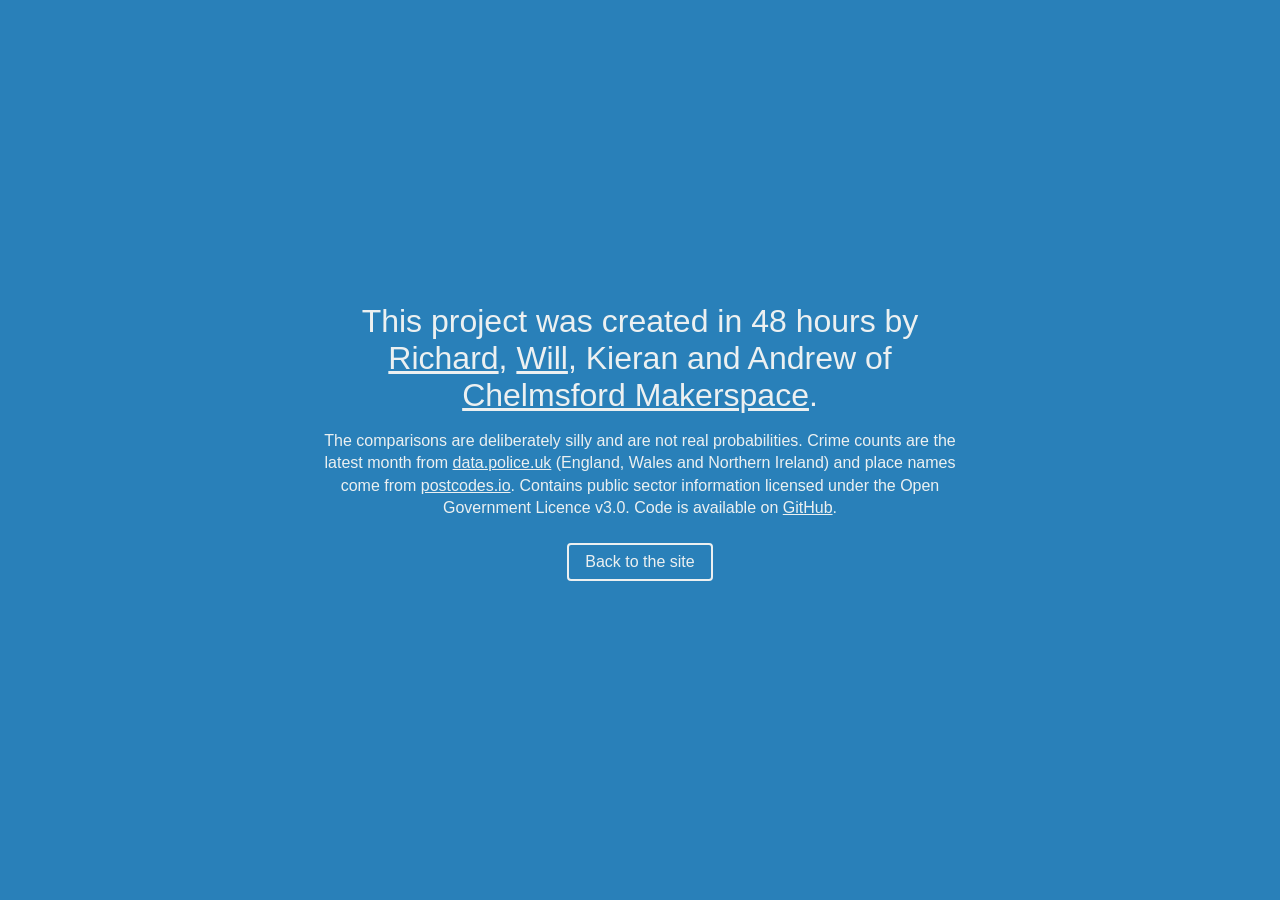
==== web/about.html @ a1c19f14 "Revive as a Vercel site with live police.uk data Adds web/: a dependency-free static page plus a ser" ====
<!DOCTYPE html>
<html lang="en">
<head>
	<meta charset="utf-8" />
	<meta name="viewport" content="width=device-width, initial-scale=1" />
	<title>About &#124; You are more likely to&#8230;</title>
	<link rel="stylesheet" href="css.css">
</head>
<body>
	<div class="stuff">
		<div class="about">
			This project was created in 48 hours by<br/><a href="https://twitter.com/RichardR">Richard</a>, <a href="https://twitter.com/Half_Shot">Will</a>, Kieran and Andrew of<br/><a href="http://cmspace.org/">Chelmsford Makerspace</a>.
		</div>
		<div class="disclaimer">
			The comparisons are deliberately silly and are not real probabilities. Crime counts are the latest month from
			<a href="https://data.police.uk/">data.police.uk</a> (England, Wales and Northern Ireland) and place names come from
			<a href="https://postcodes.io/">postcodes.io</a>. Contains public sector information licensed under the Open Government Licence v3.0.
			Code is available on <a href="https://github.com/ChelmsfordMakerspace/you-are-more-likely-to">GitHub</a>.
		</div>
		<a class="button" href="index.html">Back to the site</a>
	</div>
</body>
</html>
---- web/css.css ----
body {
	background-color: #2980b9;
	color: #ecf0f1;
	font-family: Helvetica, Arial, sans-serif;
	display:table;
	position:absolute;
	height:100%;
	width:100%;
}

.stuff {
	display: table-cell;
	vertical-align: middle;
	margin-left:auto;
	margin-right:auto;
	text-align:center;
}

.fact {
	text-align: center;
	font-size: 1.5rem;
	margin-left: 5%;
	margin-right: 5%;
	margin-bottom: 2rem;
}

.share {
	text-align:center;
}

.about {
	text-align:center;
	font-size:2rem;
	margin-left: 5%;
	margin-right: 5%;
	margin-bottom: 1rem;
}

.disclaimer {
	margin-bottom: 0.5rem;
}

.about a, .about a:hover, .about a:visited {
	color:#ecf0f1;
	text-decoration: underline;
}

.disclaimer a, .about a:hover, .about a:visited {
	color:#ecf0f1;
	text-decoration: underline;
}

.button {
	text-align:center;
	display: inline-block;
	white-space: nowrap;
	border-style: solid;
	border-width: 2px;
	border-radius: 4px;
	padding-top: 0.5rem;
	padding-bottom:0.5rem;
	padding-left: 1rem;
	padding-right: 1rem;
	margin: 1rem;
	color: #ecf0f1;
	text-decoration:none;
}
.button:hover {
	background-color: #ecf0f1;
	color: #2980b9;
	border-color: #ecf0f1;
}

.search{
	font-size: 2rem;
}

.error{
	text-align: center;
	font-size: 3rem;
	color:#FF766B;
	margin-bottom: 2rem;
	display:none;
}

.circlebutton {
	border-style: solid;
	border-width: 2px;
	border-radius: 99rem;
	padding-top: 0.5rem;
	padding-bottom:0.5rem;
	padding-left: 1rem;
	padding-right: 1rem;
	color: #ecf0f1;
	text-decoration:none;
}
.circlebutton:hover {
	background-color: #ecf0f1;
	color: #2980b9;
	border-color: #ecf0f1;
}
/* 2026 revival additions */
body { margin: 0; }
.stuff { padding: 1rem; }
.recent {
	display: none;
	margin: 0 5% 1.5rem;
	opacity: 0.85;
}
.again { display: none; }
.disclaimer {
	max-width: 40rem;
	margin: 0 auto 0.5rem;
	line-height: 1.4;
}
.search {
	max-width: 90%;
	padding: 0.25rem 0.5rem;
}
.error p { font-size: 1.25rem; }
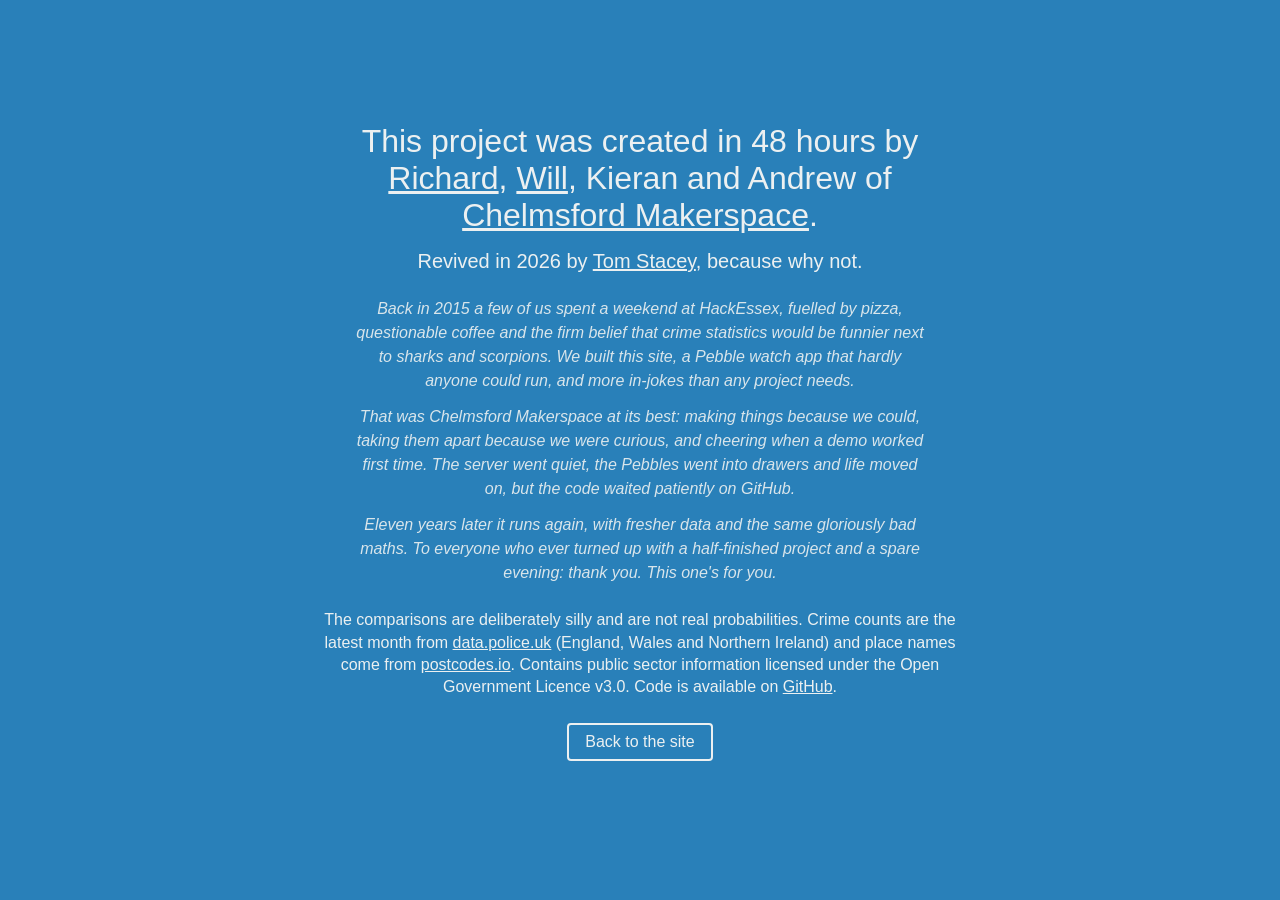
==== commit 7c22c55b: "About page: note the 2026 revival Co-Authored-By: Claude Opus 5.5 <noreply@anthropic.com>" ====
--- a/web/about.html
+++ b/web/about.html
@@ -11,6 +11,14 @@
 		<div class="about">
 			This project was created in 48 hours by<br/><a href="https://twitter.com/RichardR">Richard</a>, <a href="https://twitter.com/Half_Shot">Will</a>, Kieran and Andrew of<br/><a href="http://cmspace.org/">Chelmsford Makerspace</a>.
 		</div>
+		<div class="revived">
+			Revived in 2026 by <a href="https://tomstacey.co.uk">Tom Stacey</a>, because why not.
+		</div>
+		<div class="memory">
+			<p>Back in 2015 a few of us spent a weekend at HackEssex, fuelled by pizza, questionable coffee and the firm belief that crime statistics would be funnier next to sharks and scorpions. We built this site, a Pebble watch app that hardly anyone could run, and more in-jokes than any project needs.</p>
+			<p>That was Chelmsford Makerspace at its best: making things because we could, taking them apart because we were curious, and cheering when a demo worked first time. The server went quiet, the Pebbles went into drawers and life moved on, but the code waited patiently on GitHub.</p>
+			<p>Eleven years later it runs again, with fresher data and the same gloriously bad maths. To everyone who ever turned up with a half-finished project and a spare evening: thank you. This one's for you.</p>
+		</div>
 		<div class="disclaimer">
 			The comparisons are deliberately silly and are not real probabilities. Crime counts are the latest month from
 			<a href="https://data.police.uk/">data.police.uk</a> (England, Wales and Northern Ireland) and place names come from
--- a/web/css.css
+++ b/web/css.css
@@ -118,3 +118,19 @@
 	padding: 0.25rem 0.5rem;
 }
 .error p { font-size: 1.25rem; }
+.revived {
+	font-size: 1.25rem;
+	margin: 0 5% 1.5rem;
+}
+.revived a, .memory a {
+	color: #ecf0f1;
+	text-decoration: underline;
+}
+.memory {
+	max-width: 36rem;
+	margin: 0 auto 1.5rem;
+	line-height: 1.5;
+	font-style: italic;
+	opacity: 0.9;
+}
+.memory p { margin: 0 0 0.75rem; }
